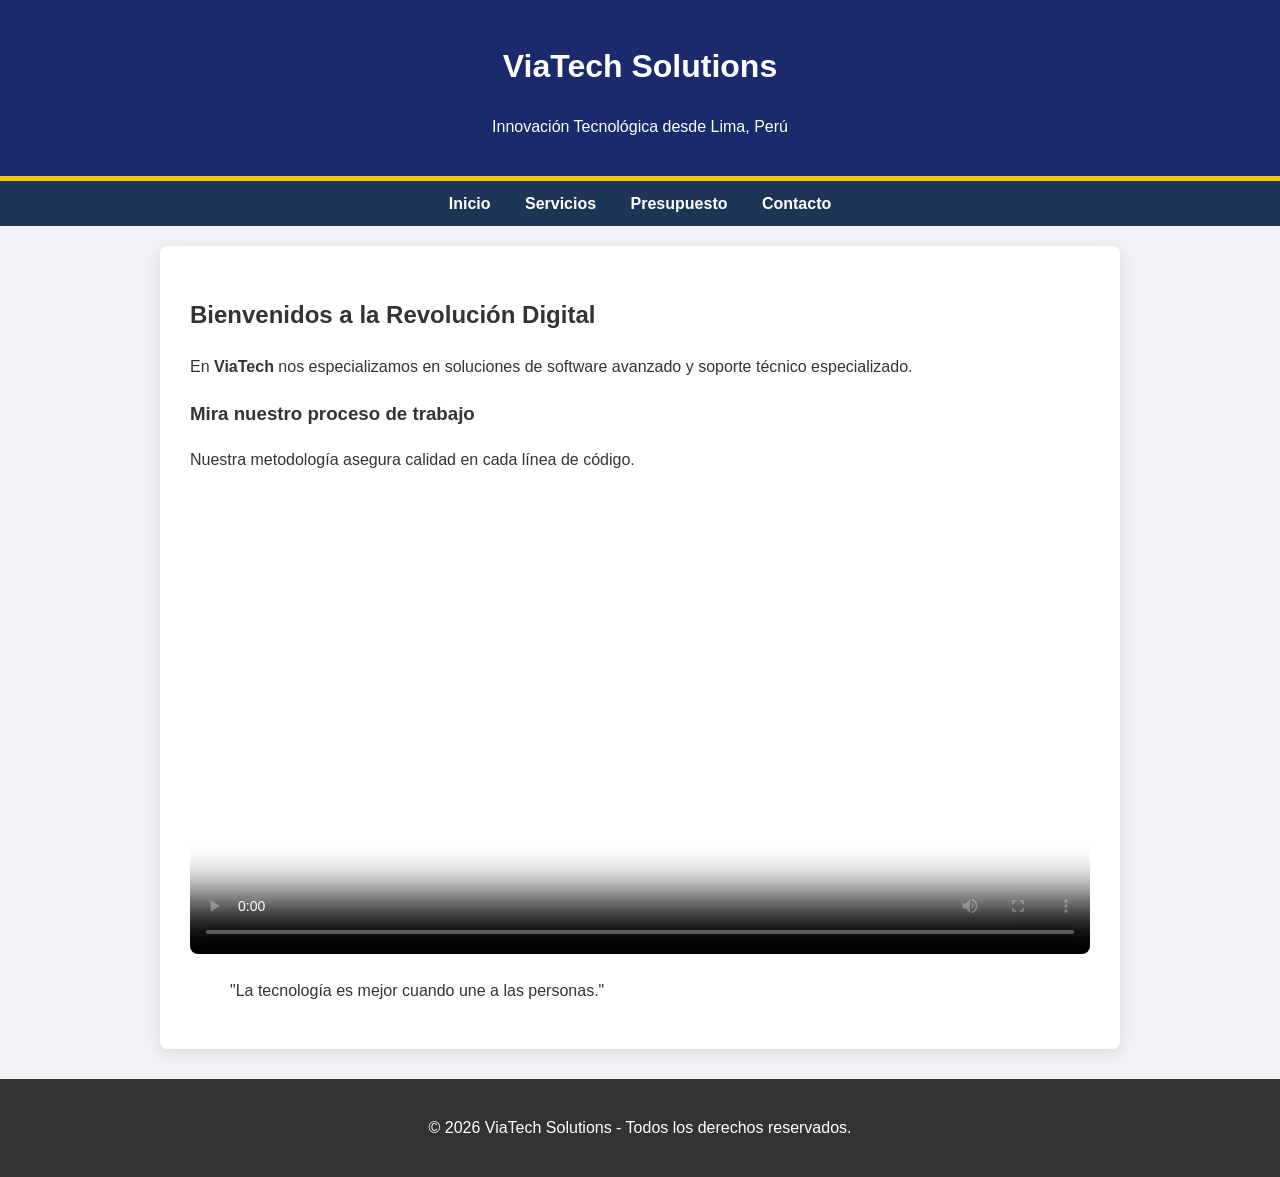
==== index.html @ cfa4d26c "Add files via upload" ====
<!DOCTYPE html>
<html lang="es">
<head>
    <meta charset="UTF-8">
    <meta name="viewport" content="width=device-width, initial-scale=1.0">
    <title>ViaTech Solutions | Inicio</title>
    <link rel="stylesheet" href="estilos.css">
</head>
<body>

    <header>
        <h1>ViaTech Solutions</h1>
        <p>Innovación Tecnológica desde Lima, Perú</p>
    </header>

    <nav>
        <ul>
            <li><a href="index.html">Inicio</a></li>
            <li><a href="servicios.html">Servicios</a></li>
            <li><a href="presupuesto.html">Presupuesto</a></li>
            <li><a href="contacto.html">Contacto</a></li>
        </ul>
    </nav>

    <main>
        <section>
            <h2>Bienvenidos a la Revolución Digital</h2>
            <p>En <strong>ViaTech</strong> nos especializamos en soluciones de software avanzado y soporte técnico especializado.</p>
            
            <article>
                <h3>Mira nuestro proceso de trabajo</h3>
                <p>Nuestra metodología asegura calidad en cada línea de código.</p>
                <video controls poster="https://via.placeholder.com/800x450">
                    <source src="https://www.w3schools.com/html/mov_bbb.mp4" type="video/mp4">
                    Tu navegador no soporta el formato de video.
                </video>
            </article>

            <aside>
                <blockquote>"La tecnología es mejor cuando une a las personas."</blockquote>
            </aside>
        </section>
    </main>

    <footer>
        <p>&copy; 2026 ViaTech Solutions - Todos los derechos reservados.</p>
    </footer>

</body>
</html>
---- estilos.css ----
/* Configuración General */
:root {
    --azul-oscuro: #1a2a6c;
    --azul-claro: #1d3557;
    --dorado: #f1c40f;
    --blanco: #f8f9fa;
}

body {
    font-family: 'Segoe UI', Tahoma, Geneva, Verdana, sans-serif;
    margin: 0;
    line-height: 1.6;
    background-color: #f0f2f5;
    color: #333;
}

/* Encabezado y Navegación */
header {
    background: var(--azul-oscuro);
    color: white;
    padding: 20px;
    text-align: center;
    border-bottom: 5px solid var(--dorado);
}

nav {
    background: var(--azul-claro);
    padding: 10px;
    text-align: center;
    position: sticky;
    top: 0;
    z-index: 1000;
}

/* NUEVO: Quita los puntos y limpia los márgenes de la lista */
nav ul {
    list-style-type: none;
    padding: 0;
    margin: 0;
}

/* NUEVO: Hace que los elementos de la lista se pongan uno al lado del otro */
nav li {
    display: inline;
    margin: 0 15px;
}

/* Modificado: Quitamos el margin viejo para que use el del li */
nav a {
    color: white;
    text-decoration: none;
    font-weight: bold;
}

nav a:hover {
    color: var(--dorado);
}

/* Contenedor Principal */
main {
    max-width: 900px;
    margin: 20px auto;
    background: white;
    padding: 30px;
    border-radius: 8px;
    box-shadow: 0 4px 15px rgba(0,0,0,0.1);
}

/* Estilos de Tablas, Videos y Formularios */
table { width: 100%; border-collapse: collapse; margin: 20px 0; }
th { background: var(--azul-oscuro); color: white; padding: 12px; }
td { border: 1px solid #ddd; padding: 10px; text-align: center; }

video, audio, iframe { width: 100%; border-radius: 8px; margin-top: 15px; }

form { display: flex; flex-direction: column; gap: 10px; }
input, select, textarea { padding: 10px; border-radius: 5px; border: 1px solid #ccc; }
button { background: var(--azul-oscuro); color: white; padding: 10px; border: none; border-radius: 5px; cursor: pointer; }
button:hover { background: var(--dorado); color: #333; }

footer { text-align: center; padding: 20px; background: #333; color: white; margin-top: 30px; }
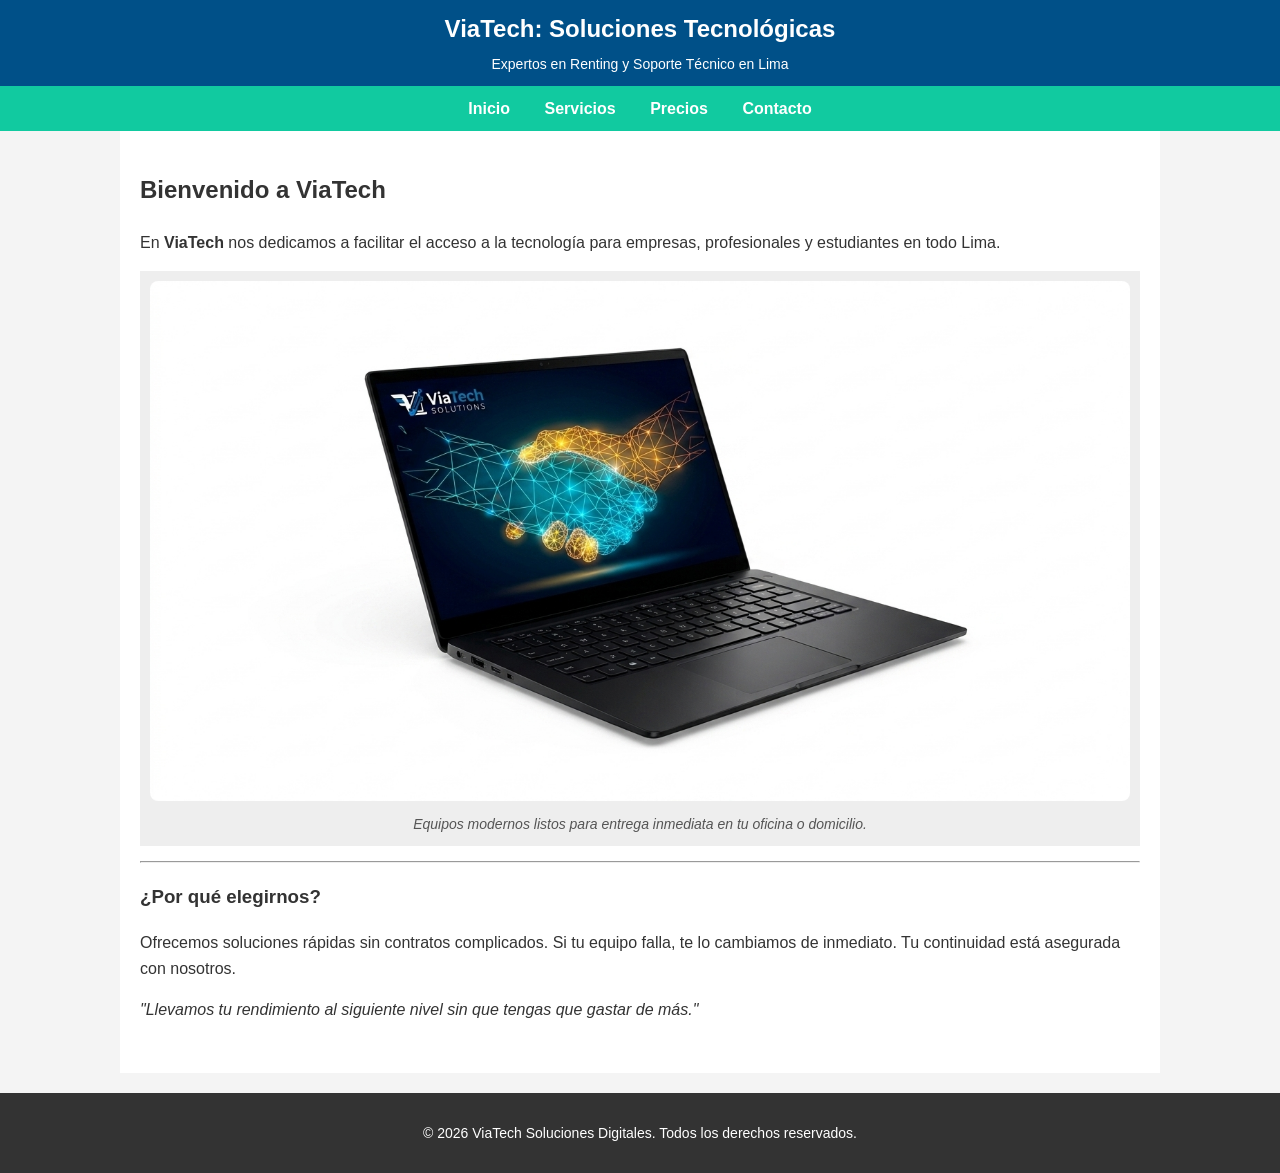
==== commit 6f4cc04d: "Add files via upload" ====
--- a/index.html
+++ b/index.html
@@ -3,47 +3,42 @@
 <head>
     <meta charset="UTF-8">
     <meta name="viewport" content="width=device-width, initial-scale=1.0">
-    <title>ViaTech Solutions | Inicio</title>
+    <title>ViaTech - Inicio</title>
     <link rel="stylesheet" href="estilos.css">
 </head>
 <body>
 
     <header>
-        <h1>ViaTech Solutions</h1>
-        <p>Innovación Tecnológica desde Lima, Perú</p>
+        <h1>ViaTech: Soluciones Tecnológicas</h1>
+        <p>Expertos en Renting y Soporte Técnico en Lima</p>
     </header>
 
     <nav>
-        <ul>
-            <li><a href="index.html">Inicio</a></li>
-            <li><a href="servicios.html">Servicios</a></li>
-            <li><a href="presupuesto.html">Presupuesto</a></li>
-            <li><a href="contacto.html">Contacto</a></li>
-        </ul>
+        <a href="index.html">Inicio</a>
+        <a href="servicios.html">Servicios</a>
+        <a href="precios.html">Precios</a>
+        <a href="contacto.html">Contacto</a>
     </nav>
 
     <main>
         <section>
-            <h2>Bienvenidos a la Revolución Digital</h2>
-            <p>En <strong>ViaTech</strong> nos especializamos en soluciones de software avanzado y soporte técnico especializado.</p>
+            <h2>Bienvenido a ViaTech</h2>
+            <p>En <strong>ViaTech</strong> nos dedicamos a facilitar el acceso a la tecnología para empresas, profesionales y estudiantes en todo Lima.</p>
             
-            <article>
-                <h3>Mira nuestro proceso de trabajo</h3>
-                <p>Nuestra metodología asegura calidad en cada línea de código.</p>
-                <video controls poster="https://via.placeholder.com/800x450">
-                    <source src="https://www.w3schools.com/html/mov_bbb.mp4" type="video/mp4">
-                    Tu navegador no soporta el formato de video.
-                </video>
-            </article>
-
-            <aside>
-                <blockquote>"La tecnología es mejor cuando une a las personas."</blockquote>
-            </aside>
+            <figure>
+                <img src="laptop_hero.png" alt="Laptop de trabajo">
+                <figcaption>Equipos modernos listos para entrega inmediata en tu oficina o domicilio.</figcaption>
+            </figure>
+            
+            <hr>
+            <h3>¿Por qué elegirnos?</h3>
+            <p>Ofrecemos soluciones rápidas sin contratos complicados. Si tu equipo falla, te lo cambiamos de inmediato. Tu continuidad está asegurada con nosotros.</p>
+            <p><em>"Llevamos tu rendimiento al siguiente nivel sin que tengas que gastar de más."</em></p>
         </section>
     </main>
 
     <footer>
-        <p>&copy; 2026 ViaTech Solutions - Todos los derechos reservados.</p>
+        <p>&copy; 2026 ViaTech Soluciones Digitales. Todos los derechos reservados.</p>
     </footer>
 
 </body>
--- a/estilos.css
+++ b/estilos.css
@@ -1,81 +1,161 @@
-/* Configuración General */
-:root {
-    --azul-oscuro: #1a2a6c;
-    --azul-claro: #1d3557;
-    --dorado: #f1c40f;
-    --blanco: #f8f9fa;
+/* ==========================================================================
+   ESTILOS GENERALES - VIATECH 2026
+   ========================================================================== */
+body {
+    font-family: Arial, sans-serif;
+    line-height: 1.6;
+    margin: 0;
+    padding: 0;
+    color: #333;
+    background-color: #f4f4f4;
 }
 
-body {
-    font-family: 'Segoe UI', Tahoma, Geneva, Verdana, sans-serif;
-    margin: 0;
-    line-height: 1.6;
-    background-color: #f0f2f5;
-    color: #333;
+/* Cabecera delgada y estilizada */
+header {
+    background-color: #005088;
+    color: #fff;
+    padding: 5px 20px;
+    text-align: center;
+}
+header h1 {
+    margin: 5px 0;
+    font-size: 24px;
+}
+header p {
+    margin: 5px 0;
+    font-size: 14px;
 }
 
-/* Encabezado y Navegación */
-header {
-    background: var(--azul-oscuro);
-    color: white;
-    padding: 20px;
-    text-align: center;
-    border-bottom: 5px solid var(--dorado);
-}
-
+/* Barra de navegación */
 nav {
-    background: var(--azul-claro);
+    background: #11caa0;
     padding: 10px;
     text-align: center;
-    position: sticky;
-    top: 0;
-    z-index: 1000;
 }
-
-/* NUEVO: Quita los puntos y limpia los márgenes de la lista */
-nav ul {
-    list-style-type: none;
-    padding: 0;
-    margin: 0;
-}
-
-/* NUEVO: Hace que los elementos de la lista se pongan uno al lado del otro */
-nav li {
-    display: inline;
-    margin: 0 15px;
-}
-
-/* Modificado: Quitamos el margin viejo para que use el del li */
 nav a {
     color: white;
     text-decoration: none;
+    margin: 0 15px;
+    font-weight: bold;
+}
+nav a:hover {
+    text-decoration: underline;
+}
+
+/* Contenedor principal */
+main {
+    padding: 20px;
+    max-width: 1000px;
+    margin: auto;
+    background: white;
+    min-height: 450px;
+}
+
+section {
+    margin-bottom: 30px;
+}
+
+/* Multimedia y figuras */
+img {
+    max-width: 100%;
+    height: auto;
+    border-radius: 8px;
+}
+
+figure {
+    margin: 15px 0;
+    padding: 10px;
+    background: #eee;
+    text-align: center;
+}
+
+figcaption {
+    font-size: 14px;
+    color: #555;
+    font-style: italic;
+    margin-top: 5px;
+}
+
+/* Artículos (Página Servicios) */
+article {
+    margin-bottom: 30px;
+    background: #fafafa;
+    padding: 15px;
+    border-left: 5px solid #11caa0;
+}
+
+/* Tablas tradicionales (Página Precios) */
+table {
+    width: 100%;
+    border-collapse: collapse;
+    margin: 20px 0;
+}
+table, th, td {
+    border: 1px solid #005088;
+}
+th, td {
+    padding: 12px;
+    text-align: left;
+}
+th {
+    background-color: #005088;
+    color: white;
+}
+tfoot {
+    background-color: #eee;
     font-weight: bold;
 }
 
-nav a:hover {
-    color: var(--dorado);
+/* Formularios estructurados (Página Contacto) */
+form {
+    background: #f9f9f9;
+    padding: 20px;
+    border-radius: 8px;
+    border: 1px solid #ddd;
+}
+fieldset {
+    border: 2px solid #005088;
+    padding: 15px;
+    margin-bottom: 20px;
+    border-radius: 5px;
+}
+legend {
+    font-weight: bold;
+    color: #005088;
+    padding: 0 10px;
+}
+label {
+    display: block;
+    margin-top: 10px;
+    font-weight: bold;
+}
+input, select, textarea {
+    width: 100%;
+    padding: 8px;
+    margin-top: 5px;
+    box-sizing: border-box;
+}
+input[type="submit"] {
+    background-color: #005088;
+    color: white;
+    border: none;
+    padding: 12px;
+    font-size: 16px;
+    font-weight: bold;
+    cursor: pointer;
+    border-radius: 5px;
+    margin-top: 10px;
+}
+input[type="submit"]:hover {
+    background-color: #11caa0;
 }
 
-/* Contenedor Principal */
-main {
-    max-width: 900px;
-    margin: 20px auto;
-    background: white;
-    padding: 30px;
-    border-radius: 8px;
-    box-shadow: 0 4px 15px rgba(0,0,0,0.1);
-}
-
-/* Estilos de Tablas, Videos y Formularios */
-table { width: 100%; border-collapse: collapse; margin: 20px 0; }
-th { background: var(--azul-oscuro); color: white; padding: 12px; }
-td { border: 1px solid #ddd; padding: 10px; text-align: center; }
-
-video, audio, iframe { width: 100%; border-radius: 8px; margin-top: 15px; }
-
-form { display: flex; flex-direction: column; gap: 10px; }
-input, select, textarea { padding: 10px; border-radius: 5px; border: 1px solid #ccc; }
-button { background: var(--azul-oscuro); color: white; padding: 10px; border: none; border-radius: 5px; cursor: pointer; }
-button:hover { background: var(--dorado); color: #333; }
-
-footer { text-align: center; padding: 20px; background: #333; color: white; margin-top: 30px; }+/* Pie de página */
+footer {
+    background: #333;
+    color: white;
+    text-align: center;
+    padding: 15px;
+    margin-top: 20px;
+    font-size: 14px;
+}
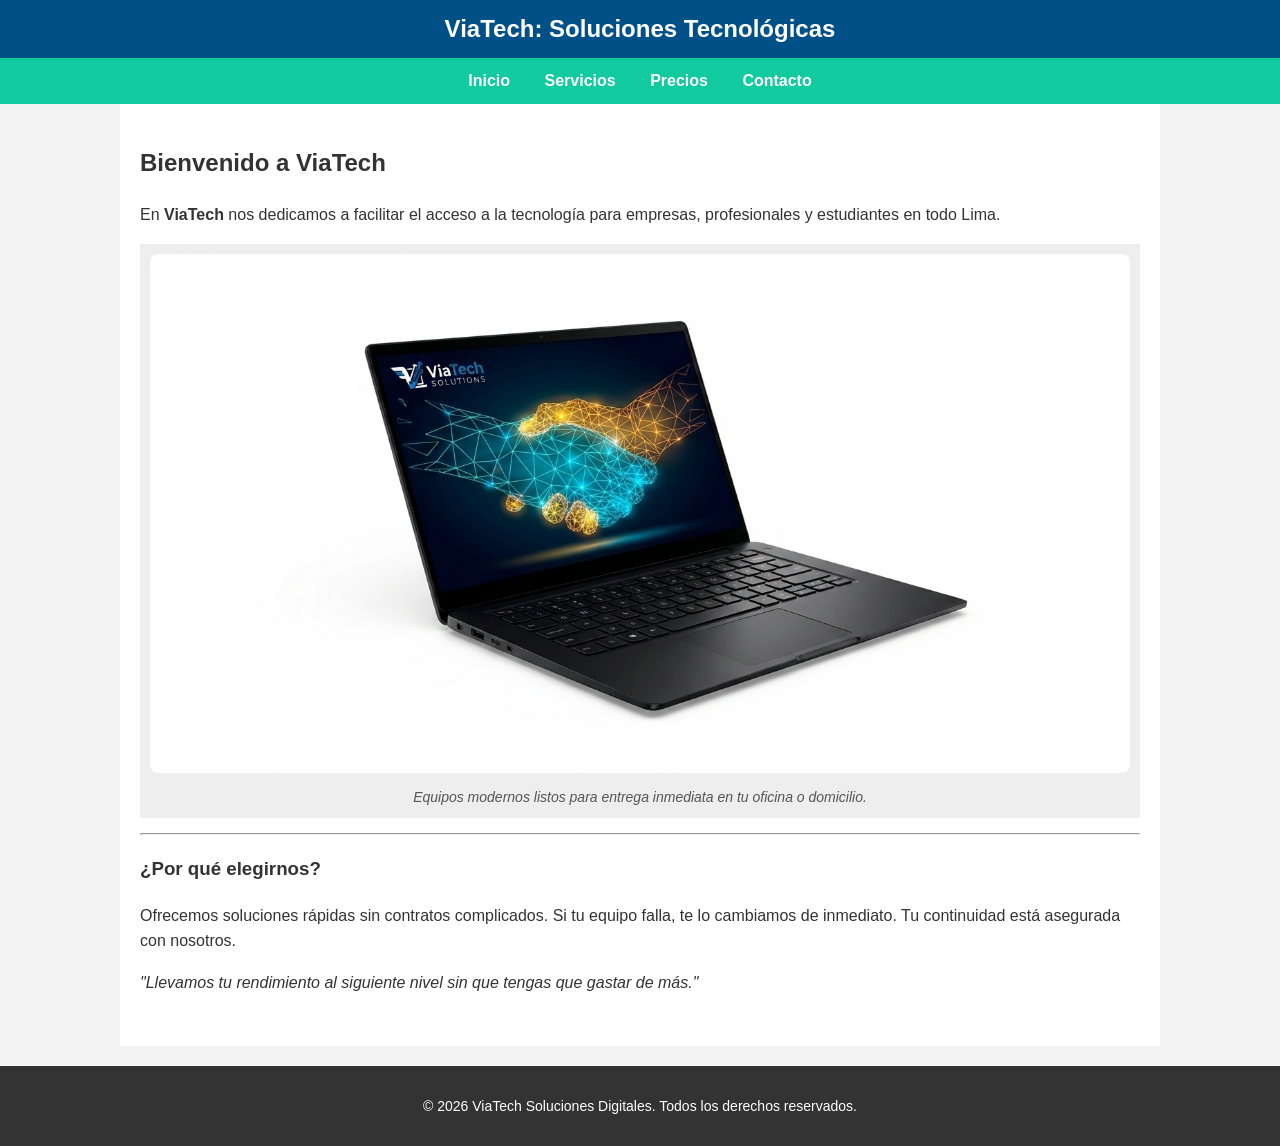
==== commit f9acbe2c: "Add files via upload" ====
--- a/index.html
+++ b/index.html
@@ -10,15 +10,16 @@
 
     <header>
         <h1>ViaTech: Soluciones Tecnológicas</h1>
-        <p>Expertos en Renting y Soporte Técnico en Lima</p>
     </header>
 
     <nav>
-        <a href="index.html">Inicio</a>
-        <a href="servicios.html">Servicios</a>
-        <a href="precios.html">Precios</a>
-        <a href="contacto.html">Contacto</a>
-    </nav>
+    <ul>
+        <li><a href="index.html">Inicio</a></li>
+        <li><a href="servicios.html">Servicios</a></li>
+        <li><a href="precios.html">Precios</a></li>
+        <li><a href="contacto.html">Contacto</a></li>
+    </ul>
+</nav>
 
     <main>
         <section>
--- a/estilos.css
+++ b/estilos.css
@@ -10,7 +10,7 @@
     background-color: #f4f4f4;
 }
 
-/* Cabecera delgada y estilizada */
+/* Cabecera */
 header {
     background-color: #005088;
     color: #fff;
@@ -26,23 +26,39 @@
     font-size: 14px;
 }
 
-/* Barra de navegación */
+/* ==========================================================================
+   BARRA DE NAVEGACIÓN
+   ========================================================================== */
 nav {
     background: #11caa0;
     padding: 10px;
-    text-align: center;
+    text-align: center; /* Centrar los enlaces*/
 }
+
+nav ul {
+    list-style-type: none; /* Quita los puntitos negros del ul */
+    padding: 0;
+    margin: 0;
+}
+
+nav li {
+    display: inline-block; /* Poner los li horizontal */
+    margin: 0 15px;        /* Separar las opciones del menú */
+}
+
 nav a {
     color: white;
     text-decoration: none;
-    margin: 0 15px;
     font-weight: bold;
 }
+
 nav a:hover {
-    text-decoration: underline;
+    text-decoration: underline; /* Efecto del cursor */
 }
 
-/* Contenedor principal */
+/* ==========================================================================
+   CONTENIDO Y CUERPO DE LAS PÁGINAS
+   ========================================================================== */
 main {
     padding: 20px;
     max-width: 1000px;
@@ -76,7 +92,7 @@
     margin-top: 5px;
 }
 
-/* Artículos (Página Servicios) */
+/* Artículos de Servicios */
 article {
     margin-bottom: 30px;
     background: #fafafa;
@@ -84,7 +100,7 @@
     border-left: 5px solid #11caa0;
 }
 
-/* Tablas tradicionales (Página Precios) */
+/* Tablas tradicionales de Precios */
 table {
     width: 100%;
     border-collapse: collapse;
@@ -106,7 +122,7 @@
     font-weight: bold;
 }
 
-/* Formularios estructurados (Página Contacto) */
+/* Formularios de Contacto */
 form {
     background: #f9f9f9;
     padding: 20px;
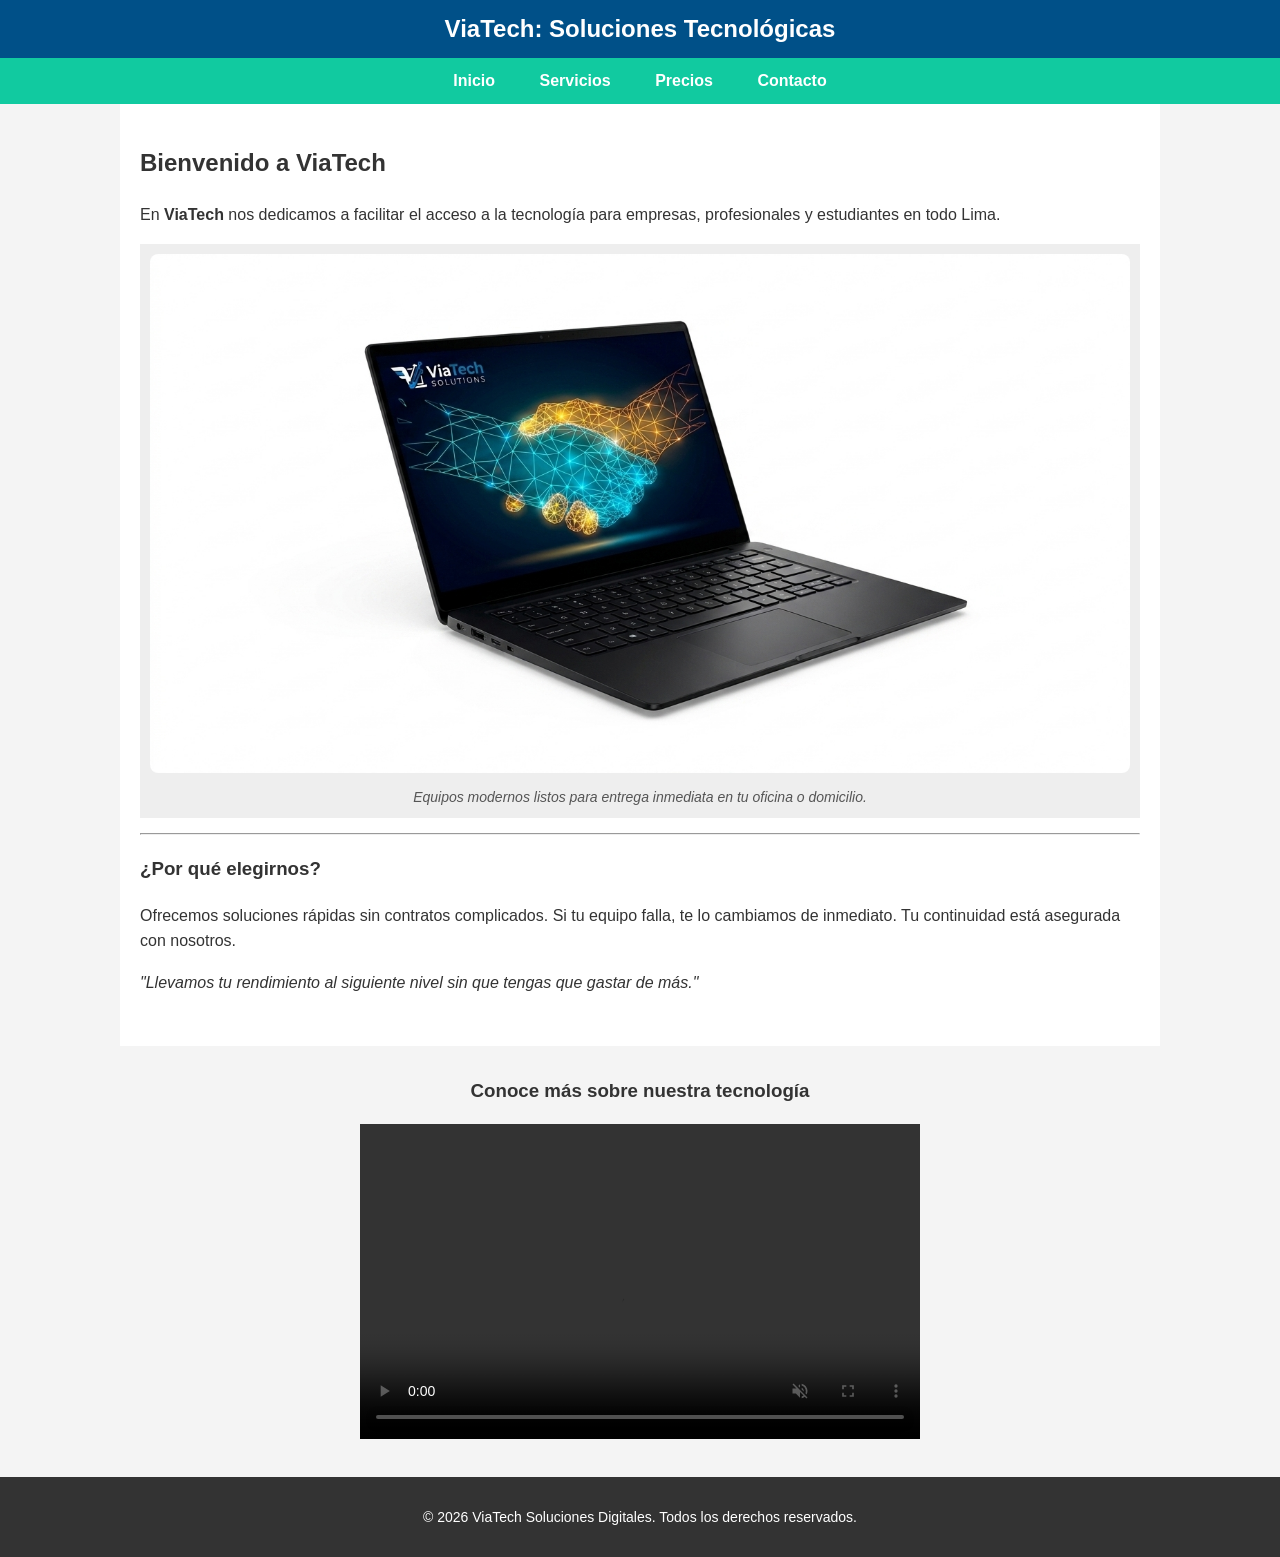
==== commit a5f313bf: "Add files via upload" ====
--- a/index.html
+++ b/index.html
@@ -38,9 +38,19 @@
         </section>
     </main>
 
+    <section style="text-align: center; margin: 30px 0;">
+        <h3>Conoce más sobre nuestra tecnología</h3>
+        <video width="560" height="315" autoplay muted loop controls>
+            <source src="video_presentacion.mp4" type="video/mp4">
+            Tu navegador no soporta la reproducción de este video.
+        </video>
+    </section>
+
     <footer>
         <p>&copy; 2026 ViaTech Soluciones Digitales. Todos los derechos reservados.</p>
     </footer>
 
+    <script src="script.js"></script>
+
 </body>
 </html>
--- a/estilos.css
+++ b/estilos.css
@@ -1,6 +1,4 @@
-/* ==========================================================================
-   ESTILOS GENERALES - VIATECH 2026
-   ========================================================================== */
+/* ESTILOS GENERALES - VIATECH 2026 */
 body {
     font-family: Arial, sans-serif;
     line-height: 1.6;
@@ -26,39 +24,36 @@
     font-size: 14px;
 }
 
-/* ==========================================================================
-   BARRA DE NAVEGACIÓN
-   ========================================================================== */
+/* BARRA DE NAVEGACIÓN  */
 nav {
     background: #11caa0;
-    padding: 10px;
-    text-align: center; /* Centrar los enlaces*/
+    padding: 10px 0;    
+    text-align: center; 
 }
 
 nav ul {
-    list-style-type: none; /* Quita los puntitos negros del ul */
-    padding: 0;
-    margin: 0;
+    list-style-type: none; 
+    padding: 0;            
+    margin: 0;            
 }
 
 nav li {
-    display: inline-block; /* Poner los li horizontal */
-    margin: 0 15px;        /* Separar las opciones del menú */
+    display: inline-block; 
+    margin: 0 20px;        
 }
 
 nav a {
     color: white;
     text-decoration: none;
     font-weight: bold;
+    font-size: 16px;       
 }
 
 nav a:hover {
-    text-decoration: underline; /* Efecto del cursor */
+    text-decoration: underline; 
 }
 
-/* ==========================================================================
-   CONTENIDO Y CUERPO DE LAS PÁGINAS
-   ========================================================================== */
+/* CONTENIDO DE LAS PÁGINAS */
 main {
     padding: 20px;
     max-width: 1000px;
@@ -100,7 +95,7 @@
     border-left: 5px solid #11caa0;
 }
 
-/* Tablas tradicionales de Precios */
+/* Tablas de Precios */
 table {
     width: 100%;
     border-collapse: collapse;
@@ -174,4 +169,4 @@
     padding: 15px;
     margin-top: 20px;
     font-size: 14px;
-}+}
